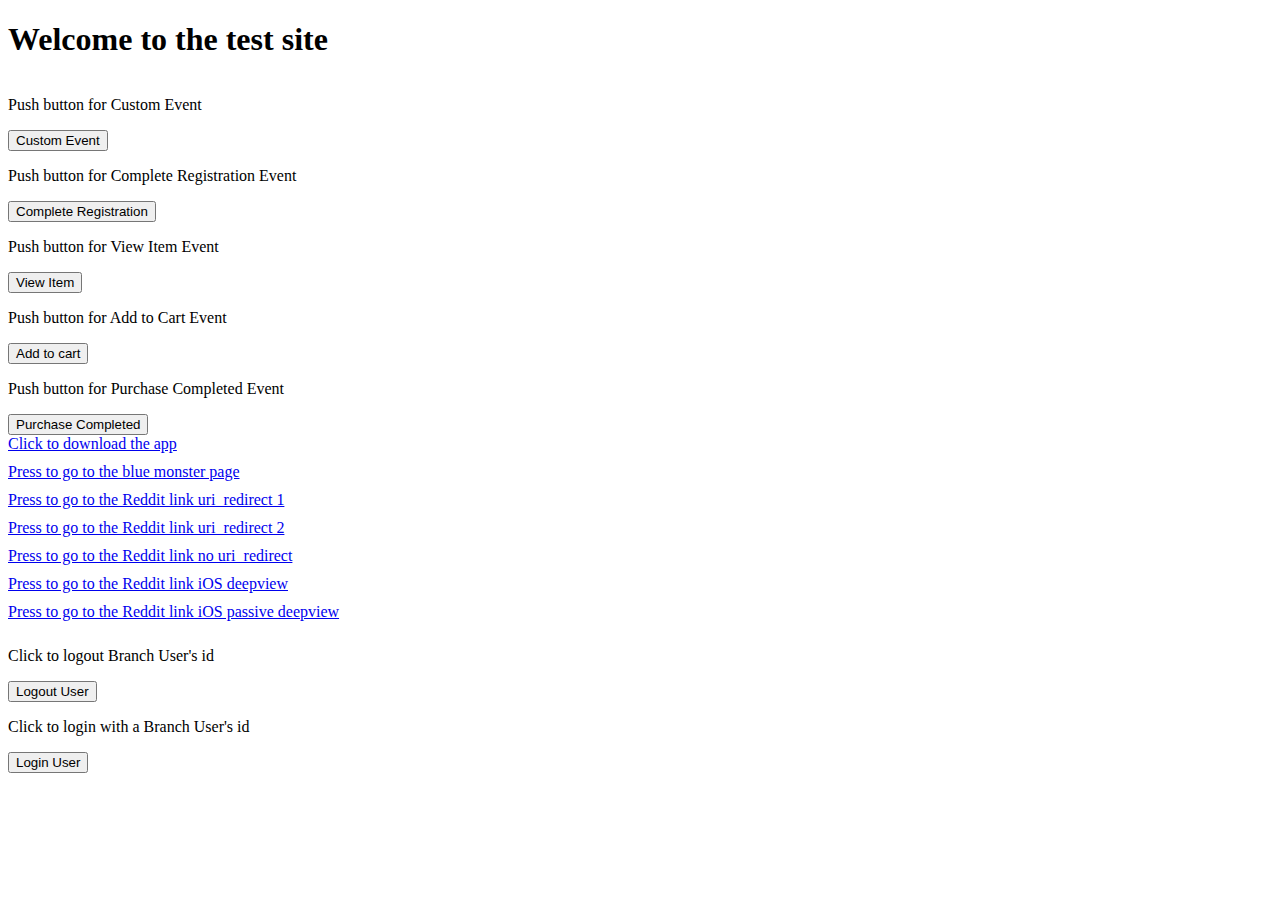
==== index.html @ 2efeb8e4 "remove no journeys" ====
<!DOCTYPE html>
<html>
    <head>
        <title>Matt Krumwiede Test Site</title>
        <link href='stylesheet.css' rel='stylesheet'>
        <link href="android-app://com.eneff.branch.example.android/matttestapp/">
        <meta name="viewport" content="width=device-width, initial-scale=1.0">
        <script>
            // load Branch
            (function(b,r,a,n,c,h,_,s,d,k){if(!b[n]||!b[n]._q){for(;s<_.length;)c(h,_[s++]);d=r.createElement(a);d.async=1;d.src="https://cdn.branch.io/branch-latest.min.js";k=r.getElementsByTagName(a)[0];k.parentNode.insertBefore(d,k);b[n]=h}})(window,document,"script","branch",function(b,r){b[r]=function(){b._q.push([r,arguments])}},{_q:[],_v:1},"addListener applyCode autoAppIndex banner closeBanner closeJourney creditHistory credits data deepview deepviewCta first getCode init link logout redeem referrals removeListener sendSMS setBranchViewData setIdentity track validateCode trackCommerceEvent logEvent disableTracking".split(" "), 0);
            // init Branch
            branch.init('key_live_lj2BphMeOtpGF31Y1z38qbhlwCg59A2H');
          </script>
        <h1>Welcome to the test site</h1>
        <meta name="branch:deeplink:Monster_name" content="Matt"/>
        <meta name="branch:deeplink:Monster_description" content="Creative and contagiously happy, Matt has boundless energy and an appetite for learning about new things. He is vivacious and popular, and is always ready for the next adventure."/>
        <meta name="branch:deeplink:Face_index" content="0"/>
        <meta name="branch:deeplink:Body_index" content="2"/>
        <meta name="branch:deeplink:Color_index" content="6"/>
        <meta name="radioChannel" content="Alice96.5"/>
    </head>
    <body>
        <div class="eventContainer">
            <p>Push button for Custom Event</p>
            <button class="eventBtn" onclick="trackCustomEvent()">Custom Event</button>
        </div>

        <div class="eventContainer">
            <p>Push button for Complete Registration Event </p>
            <button class="eventBtn" onclick="trackRegistrationEvent()">Complete Registration</button>
        </div>

        <div class="eventContainer">
            <p>Push button for View Item Event </p>
            <button class="eventBtn" onclick="trackViewItemEvent()">View Item</button>
        </div>

        <div class="eventContainer">
            <p>Push button for Add to Cart Event</p>
            <button class="eventBtn" onclick="trackAddToCartEvent()">Add to cart</button>
        </div>

        <div class="eventContainer">
            <p>Push button for Purchase Completed Event </p>
            <button class="eventBtn" onclick="trackPurchaseCompletedEvent()">Purchase Completed</button>
        </div>

        <div class="eventContainer">
            <a href="https://matttestapp.app.link/homepage1" class="link">Click to download the app</a>
            <a href="https://mkrumwiede-branch.github.io/blue.html" class="link">Press to go to the blue monster page</a>
            <a href="https://reddit.app.link/?%24android_deeplink_path=reddit%2Fr%2Fpics%2Fcomments%2Fzlxiha%2Fthis_is_the_border_between_arizona_and_mexico%2F&%24deeplink_path=%2Fr%2Fpics%2Fcomments%2Fzlxiha%2Fthis_is_the_border_between_arizona_and_mexico%2F&%24og_redirect=https%3A%2F%2Fwww.reddit.com%2Fr%2Fpics%2Fcomments%2Fzlxiha%2Fthis_is_the_border_between_arizona_and_mexico%2F&base_url=%2Fr%2Fpics%2Fcomments%2Fzlxiha%2Fthis_is_the_border_between_arizona_and_mexico%2F&compact_view=false&dnt=false&domain=www.reddit.com&geoip_country=US&language=en-US&session_id=xkRPHXc5Cr88CxwaVE&user_agent=Mozilla%2F5.0+%28iPhone%3B+CPU+iPhone+OS+16_0+like+Mac+OS+X%29+AppleWebKit%2F605.1.15+%28KHTML%2C+like+Gecko%29+CriOS%2F109.0.5414.83+Mobile%2F15E148+Safari%2F604.1&campaign=shredditmweb_xpromo_consolidation_rpl&utm_name=shredditmweb_xpromo_consolidation_rpl&channel=xpromo&utm_source=xpromo&keyword=rpl_migration_only&utm_term=rpl_migration_only&tags=bottom_bar_xpromo_post&utm_content=bottom_bar&referrer_domain=www.reddit.com&referrer_url=%2Fsearch&mweb_loid=t2_vo77rki3&mweb_loid_created=1674489157362&%24uri_redirect_mode=1" class="link">Press to go to the Reddit link uri_redirect 1</a>
            <a href="https://reddit.app.link/?%24android_deeplink_path=reddit%2Fr%2Fpics%2Fcomments%2Fzlxiha%2Fthis_is_the_border_between_arizona_and_mexico%2F&%24deeplink_path=%2Fr%2Fpics%2Fcomments%2Fzlxiha%2Fthis_is_the_border_between_arizona_and_mexico%2F&%24og_redirect=https%3A%2F%2Fwww.reddit.com%2Fr%2Fpics%2Fcomments%2Fzlxiha%2Fthis_is_the_border_between_arizona_and_mexico%2F&base_url=%2Fr%2Fpics%2Fcomments%2Fzlxiha%2Fthis_is_the_border_between_arizona_and_mexico%2F&compact_view=false&dnt=false&domain=www.reddit.com&geoip_country=US&language=en-US&session_id=xkRPHXc5Cr88CxwaVE&user_agent=Mozilla%2F5.0+%28iPhone%3B+CPU+iPhone+OS+16_0+like+Mac+OS+X%29+AppleWebKit%2F605.1.15+%28KHTML%2C+like+Gecko%29+CriOS%2F109.0.5414.83+Mobile%2F15E148+Safari%2F604.1&campaign=shredditmweb_xpromo_consolidation_rpl&utm_name=shredditmweb_xpromo_consolidation_rpl&channel=xpromo&utm_source=xpromo&keyword=rpl_migration_only&utm_term=rpl_migration_only&tags=bottom_bar_xpromo_post&utm_content=bottom_bar&referrer_domain=www.reddit.com&referrer_url=%2Fsearch&mweb_loid=t2_vo77rki3&mweb_loid_created=1674489157362&%24uri_redirect_mode=2" class="link">Press to go to the Reddit link uri_redirect 2</a>
            <a href="https://reddit.app.link/?%24android_deeplink_path=reddit%2Fr%2Fpics%2Fcomments%2Fzlxiha%2Fthis_is_the_border_between_arizona_and_mexico%2F&%24deeplink_path=%2Fr%2Fpics%2Fcomments%2Fzlxiha%2Fthis_is_the_border_between_arizona_and_mexico%2F&%24og_redirect=https%3A%2F%2Fwww.reddit.com%2Fr%2Fpics%2Fcomments%2Fzlxiha%2Fthis_is_the_border_between_arizona_and_mexico%2F&base_url=%2Fr%2Fpics%2Fcomments%2Fzlxiha%2Fthis_is_the_border_between_arizona_and_mexico%2F&compact_view=false&dnt=false&domain=www.reddit.com&geoip_country=US&language=en-US&session_id=xkRPHXc5Cr88CxwaVE&user_agent=Mozilla%2F5.0+%28iPhone%3B+CPU+iPhone+OS+16_0+like+Mac+OS+X%29+AppleWebKit%2F605.1.15+%28KHTML%2C+like+Gecko%29+CriOS%2F109.0.5414.83+Mobile%2F15E148+Safari%2F604.1&campaign=shredditmweb_xpromo_consolidation_rpl&utm_name=shredditmweb_xpromo_consolidation_rpl&channel=xpromo&utm_source=xpromo&keyword=rpl_migration_only&utm_term=rpl_migration_only&tags=bottom_bar_xpromo_post&utm_content=bottom_bar&referrer_domain=www.reddit.com&referrer_url=%2Fsearch&mweb_loid=t2_vo77rki3&mweb_loid_created=1674489157362" class="link">Press to go to the Reddit link no uri_redirect </a>
            <a href="https://reddit.app.link/?%24android_deeplink_path=reddit%2Fr%2Fpics%2Fcomments%2Fzlxiha%2Fthis_is_the_border_between_arizona_and_mexico%2F&%24deeplink_path=%2Fr%2Fpics%2Fcomments%2Fzlxiha%2Fthis_is_the_border_between_arizona_and_mexico%2F&%24og_redirect=https%3A%2F%2Fwww.reddit.com%2Fr%2Fpics%2Fcomments%2Fzlxiha%2Fthis_is_the_border_between_arizona_and_mexico%2F&base_url=%2Fr%2Fpics%2Fcomments%2Fzlxiha%2Fthis_is_the_border_between_arizona_and_mexico%2F&compact_view=false&dnt=false&domain=www.reddit.com&geoip_country=US&language=en-US&session_id=xkRPHXc5Cr88CxwaVE&user_agent=Mozilla%2F5.0+%28iPhone%3B+CPU+iPhone+OS+16_0+like+Mac+OS+X%29+AppleWebKit%2F605.1.15+%28KHTML%2C+like+Gecko%29+CriOS%2F109.0.5414.83+Mobile%2F15E148+Safari%2F604.1&campaign=shredditmweb_xpromo_consolidation_rpl&utm_name=shredditmweb_xpromo_consolidation_rpl&channel=xpromo&utm_source=xpromo&keyword=rpl_migration_only&utm_term=rpl_migration_only&tags=bottom_bar_xpromo_post&utm_content=bottom_bar&referrer_domain=www.reddit.com&referrer_url=%2Fsearch&mweb_loid=t2_vo77rki3&mweb_loid_created=1674489157362&%24ios_deepview=branch_passive_default" class="link">Press to go to the Reddit link iOS deepview </a>
            <a href="https://reddit.app.link/?%24android_deeplink_path=reddit%2Fr%2Fpics%2Fcomments%2Fzlxiha%2Fthis_is_the_border_between_arizona_and_mexico%2F&%24deeplink_path=%2Fr%2Fpics%2Fcomments%2Fzlxiha%2Fthis_is_the_border_between_arizona_and_mexico%2F&%24og_redirect=https%3A%2F%2Fwww.reddit.com%2Fr%2Fpics%2Fcomments%2Fzlxiha%2Fthis_is_the_border_between_arizona_and_mexico%2F&base_url=%2Fr%2Fpics%2Fcomments%2Fzlxiha%2Fthis_is_the_border_between_arizona_and_mexico%2F&compact_view=false&dnt=false&domain=www.reddit.com&geoip_country=US&language=en-US&session_id=xkRPHXc5Cr88CxwaVE&user_agent=Mozilla%2F5.0+%28iPhone%3B+CPU+iPhone+OS+16_0+like+Mac+OS+X%29+AppleWebKit%2F605.1.15+%28KHTML%2C+like+Gecko%29+CriOS%2F109.0.5414.83+Mobile%2F15E148+Safari%2F604.1&campaign=shredditmweb_xpromo_consolidation_rpl&utm_name=shredditmweb_xpromo_consolidation_rpl&channel=xpromo&utm_source=xpromo&keyword=rpl_migration_only&utm_term=rpl_migration_only&tags=bottom_bar_xpromo_post&utm_content=bottom_bar&referrer_domain=www.reddit.com&referrer_url=%2Fsearch&mweb_loid=t2_vo77rki3&mweb_loid_created=1674489157362&%24ios_passive_deepview=branch_passive_default" class="link">Press to go to the Reddit link iOS passive deepview </a>
         </div>

         <div class="eventContainer">
            <p>Click to logout Branch User's id </p>
            <button class="eventBtn" onclick="logoutUser()">Logout User</button>
        </div>

        <div class="eventContainer">
            <p>Click to login with a Branch User's id </p>
            <button class="eventBtn" onclick="loginUser()">Login User</button>
        </div>

        <script>

            function trackCustomEvent(){
                // branch.logEvent('custom_event', {'customerID': 'customer-id-guid',
                // 'event': 'playVideo',
                // 'videoId': 'vid-000-123',
                // 'videoFormat': 'hd'});
                branch.track('pageview');
            }

            function trackRegistrationEvent(){
                var customer_event_data = {
                    'customerUserId': '6161654116431654',
                }
                var customer_alias = "registered for subscription";

                // branch.logEvent('COMPLETE_REGISTRATION', customer_event_data, [], customer_alias);
            }

            function trackViewItemEvent(){
                var customer_event_data = {
                    'description': 'high value item view',
                    'customerType': 'logged-in user',
                };
                var contentItems = [
                    {
                        "$og_title": "Final Fantasy X",
                        "$og_description": "JRPG Video Game with turn based combat that explores fantasy world",
                        "$price": "59.99",
                    },
                    {
                        "$og_title": "Final Fantasy VII Remake",
                        "$og_description": "Highly acclaimed JRPG from the Final Fantasy series",
                        "$price": "59.99",
                    }
                ];
                var customer_alias = 'Viewed list of RPG games';

                // branch.logEvent('VIEW_ITEMS', customer_event_data, contentItems, customer_alias);
            }

            function trackAddToCartEvent(){
                var customer_event_data = {
                    'description': 'repeated add to cart',
                    'customerType': 'new user',
                    'currency': 'USD',
                    'purchase_loc': 'online'

                };
                var contentItems = [
                    {
                        "$og_title": "Final Fantasy X",
                        "$og_description": "JRPG Video Game with turn based combat that explores fantasy world",
                        "$price": "59.99",
                        "$rating_average": 4.8,
                        "$product_brand": "Square Enix Games",
                        "$canonical_url": "https://mkrumwiede-branch.github.io/",

                    }
                ];
                var customer_alias = 'Added FFX to cart';

                // branch.logEvent('ADD_TO_CART', customer_event_data, contentItems, customer_alias);
            }

            function trackPurchaseCompletedEvent(){
                var customer_event_data = {
                    'description': 'repeated add to cart',
                    'customerType': 'new user',
                    'currency': 'USD',
                    'purchase_loc': 'online'

                };
                var contentItems = [
                    {
                        "$og_title": "Final Fantasy X",
                        "$og_description": "JRPG Video Game with turn based combat that explores fantasy world",
                        "$price": "59.99",
                        "$rating_average": 4.8,
                        "$product_brand": "Square Enix Games",
                        "$canonical_url": "https://mkrumwiede-branch.github.io/",

                    }
                ];
                var customer_alias = 'Purchased FFX to cart';

                // branch.logEvent('PURCHASE', customer_event_data, contentItems, customer_alias);
            }

            function logoutUser(){
                // branch.logout();
            }

            function loginUser(){
                // branch.setIdentity("userId-1234-abcd");
                branch.data(function(err, data){
                    console.log(data);
                })
            }
        </script>
    </body>
</html>
---- stylesheet.css ----
/* The navigation bar */
.navbar {
  overflow: hidden;
  background-color: #333;
  position: fixed; /* Set the navbar to fixed position */
  top: 0; /* Position the navbar at the top of the page */
  width: 100%; /* Full width */
}

/* Links inside the navbar */
.navbar a {
  float: left;
  display: block;
  color: #f2f2f2;
  text-align: center;
  padding: 14px 16px;
  text-decoration: none;
}

/* Change background on mouse-over */
.navbar a:hover {
  background: #ddd;
  color: black;
}

.eventContainer {
  display: flex;
  flex-direction: column;
}

.eventBtn {
    width: fit-content;
}

.link {
  padding-bottom: 10px;
}
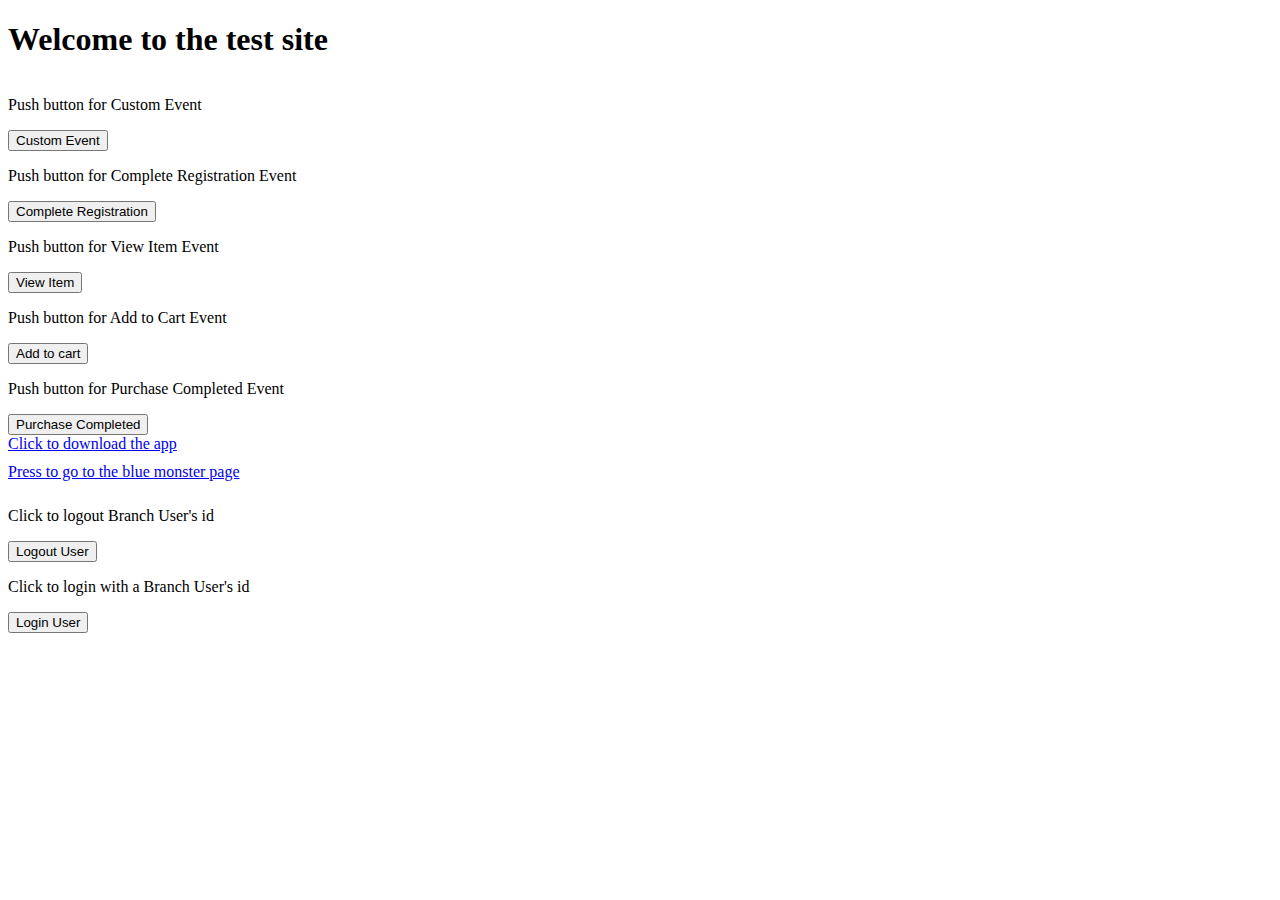
==== commit 8d2b1a1d: "removing reddit urls" ====
--- a/index.html
+++ b/index.html
@@ -17,7 +17,7 @@
         <meta name="branch:deeplink:Face_index" content="0"/>
         <meta name="branch:deeplink:Body_index" content="2"/>
         <meta name="branch:deeplink:Color_index" content="6"/>
-        <meta name="radioChannel" content="Alice96.5"/>
+        <meta name="branch:deeplink:radioChannel" content="Alice96.5"/>
     </head>
     <body>
         <div class="eventContainer">
@@ -48,11 +48,6 @@
         <div class="eventContainer">
             <a href="https://matttestapp.app.link/homepage1" class="link">Click to download the app</a>
             <a href="https://mkrumwiede-branch.github.io/blue.html" class="link">Press to go to the blue monster page</a>
-            <a href="https://reddit.app.link/?%24android_deeplink_path=reddit%2Fr%2Fpics%2Fcomments%2Fzlxiha%2Fthis_is_the_border_between_arizona_and_mexico%2F&%24deeplink_path=%2Fr%2Fpics%2Fcomments%2Fzlxiha%2Fthis_is_the_border_between_arizona_and_mexico%2F&%24og_redirect=https%3A%2F%2Fwww.reddit.com%2Fr%2Fpics%2Fcomments%2Fzlxiha%2Fthis_is_the_border_between_arizona_and_mexico%2F&base_url=%2Fr%2Fpics%2Fcomments%2Fzlxiha%2Fthis_is_the_border_between_arizona_and_mexico%2F&compact_view=false&dnt=false&domain=www.reddit.com&geoip_country=US&language=en-US&session_id=xkRPHXc5Cr88CxwaVE&user_agent=Mozilla%2F5.0+%28iPhone%3B+CPU+iPhone+OS+16_0+like+Mac+OS+X%29+AppleWebKit%2F605.1.15+%28KHTML%2C+like+Gecko%29+CriOS%2F109.0.5414.83+Mobile%2F15E148+Safari%2F604.1&campaign=shredditmweb_xpromo_consolidation_rpl&utm_name=shredditmweb_xpromo_consolidation_rpl&channel=xpromo&utm_source=xpromo&keyword=rpl_migration_only&utm_term=rpl_migration_only&tags=bottom_bar_xpromo_post&utm_content=bottom_bar&referrer_domain=www.reddit.com&referrer_url=%2Fsearch&mweb_loid=t2_vo77rki3&mweb_loid_created=1674489157362&%24uri_redirect_mode=1" class="link">Press to go to the Reddit link uri_redirect 1</a>
-            <a href="https://reddit.app.link/?%24android_deeplink_path=reddit%2Fr%2Fpics%2Fcomments%2Fzlxiha%2Fthis_is_the_border_between_arizona_and_mexico%2F&%24deeplink_path=%2Fr%2Fpics%2Fcomments%2Fzlxiha%2Fthis_is_the_border_between_arizona_and_mexico%2F&%24og_redirect=https%3A%2F%2Fwww.reddit.com%2Fr%2Fpics%2Fcomments%2Fzlxiha%2Fthis_is_the_border_between_arizona_and_mexico%2F&base_url=%2Fr%2Fpics%2Fcomments%2Fzlxiha%2Fthis_is_the_border_between_arizona_and_mexico%2F&compact_view=false&dnt=false&domain=www.reddit.com&geoip_country=US&language=en-US&session_id=xkRPHXc5Cr88CxwaVE&user_agent=Mozilla%2F5.0+%28iPhone%3B+CPU+iPhone+OS+16_0+like+Mac+OS+X%29+AppleWebKit%2F605.1.15+%28KHTML%2C+like+Gecko%29+CriOS%2F109.0.5414.83+Mobile%2F15E148+Safari%2F604.1&campaign=shredditmweb_xpromo_consolidation_rpl&utm_name=shredditmweb_xpromo_consolidation_rpl&channel=xpromo&utm_source=xpromo&keyword=rpl_migration_only&utm_term=rpl_migration_only&tags=bottom_bar_xpromo_post&utm_content=bottom_bar&referrer_domain=www.reddit.com&referrer_url=%2Fsearch&mweb_loid=t2_vo77rki3&mweb_loid_created=1674489157362&%24uri_redirect_mode=2" class="link">Press to go to the Reddit link uri_redirect 2</a>
-            <a href="https://reddit.app.link/?%24android_deeplink_path=reddit%2Fr%2Fpics%2Fcomments%2Fzlxiha%2Fthis_is_the_border_between_arizona_and_mexico%2F&%24deeplink_path=%2Fr%2Fpics%2Fcomments%2Fzlxiha%2Fthis_is_the_border_between_arizona_and_mexico%2F&%24og_redirect=https%3A%2F%2Fwww.reddit.com%2Fr%2Fpics%2Fcomments%2Fzlxiha%2Fthis_is_the_border_between_arizona_and_mexico%2F&base_url=%2Fr%2Fpics%2Fcomments%2Fzlxiha%2Fthis_is_the_border_between_arizona_and_mexico%2F&compact_view=false&dnt=false&domain=www.reddit.com&geoip_country=US&language=en-US&session_id=xkRPHXc5Cr88CxwaVE&user_agent=Mozilla%2F5.0+%28iPhone%3B+CPU+iPhone+OS+16_0+like+Mac+OS+X%29+AppleWebKit%2F605.1.15+%28KHTML%2C+like+Gecko%29+CriOS%2F109.0.5414.83+Mobile%2F15E148+Safari%2F604.1&campaign=shredditmweb_xpromo_consolidation_rpl&utm_name=shredditmweb_xpromo_consolidation_rpl&channel=xpromo&utm_source=xpromo&keyword=rpl_migration_only&utm_term=rpl_migration_only&tags=bottom_bar_xpromo_post&utm_content=bottom_bar&referrer_domain=www.reddit.com&referrer_url=%2Fsearch&mweb_loid=t2_vo77rki3&mweb_loid_created=1674489157362" class="link">Press to go to the Reddit link no uri_redirect </a>
-            <a href="https://reddit.app.link/?%24android_deeplink_path=reddit%2Fr%2Fpics%2Fcomments%2Fzlxiha%2Fthis_is_the_border_between_arizona_and_mexico%2F&%24deeplink_path=%2Fr%2Fpics%2Fcomments%2Fzlxiha%2Fthis_is_the_border_between_arizona_and_mexico%2F&%24og_redirect=https%3A%2F%2Fwww.reddit.com%2Fr%2Fpics%2Fcomments%2Fzlxiha%2Fthis_is_the_border_between_arizona_and_mexico%2F&base_url=%2Fr%2Fpics%2Fcomments%2Fzlxiha%2Fthis_is_the_border_between_arizona_and_mexico%2F&compact_view=false&dnt=false&domain=www.reddit.com&geoip_country=US&language=en-US&session_id=xkRPHXc5Cr88CxwaVE&user_agent=Mozilla%2F5.0+%28iPhone%3B+CPU+iPhone+OS+16_0+like+Mac+OS+X%29+AppleWebKit%2F605.1.15+%28KHTML%2C+like+Gecko%29+CriOS%2F109.0.5414.83+Mobile%2F15E148+Safari%2F604.1&campaign=shredditmweb_xpromo_consolidation_rpl&utm_name=shredditmweb_xpromo_consolidation_rpl&channel=xpromo&utm_source=xpromo&keyword=rpl_migration_only&utm_term=rpl_migration_only&tags=bottom_bar_xpromo_post&utm_content=bottom_bar&referrer_domain=www.reddit.com&referrer_url=%2Fsearch&mweb_loid=t2_vo77rki3&mweb_loid_created=1674489157362&%24ios_deepview=branch_passive_default" class="link">Press to go to the Reddit link iOS deepview </a>
-            <a href="https://reddit.app.link/?%24android_deeplink_path=reddit%2Fr%2Fpics%2Fcomments%2Fzlxiha%2Fthis_is_the_border_between_arizona_and_mexico%2F&%24deeplink_path=%2Fr%2Fpics%2Fcomments%2Fzlxiha%2Fthis_is_the_border_between_arizona_and_mexico%2F&%24og_redirect=https%3A%2F%2Fwww.reddit.com%2Fr%2Fpics%2Fcomments%2Fzlxiha%2Fthis_is_the_border_between_arizona_and_mexico%2F&base_url=%2Fr%2Fpics%2Fcomments%2Fzlxiha%2Fthis_is_the_border_between_arizona_and_mexico%2F&compact_view=false&dnt=false&domain=www.reddit.com&geoip_country=US&language=en-US&session_id=xkRPHXc5Cr88CxwaVE&user_agent=Mozilla%2F5.0+%28iPhone%3B+CPU+iPhone+OS+16_0+like+Mac+OS+X%29+AppleWebKit%2F605.1.15+%28KHTML%2C+like+Gecko%29+CriOS%2F109.0.5414.83+Mobile%2F15E148+Safari%2F604.1&campaign=shredditmweb_xpromo_consolidation_rpl&utm_name=shredditmweb_xpromo_consolidation_rpl&channel=xpromo&utm_source=xpromo&keyword=rpl_migration_only&utm_term=rpl_migration_only&tags=bottom_bar_xpromo_post&utm_content=bottom_bar&referrer_domain=www.reddit.com&referrer_url=%2Fsearch&mweb_loid=t2_vo77rki3&mweb_loid_created=1674489157362&%24ios_passive_deepview=branch_passive_default" class="link">Press to go to the Reddit link iOS passive deepview </a>
          </div>
 
          <div class="eventContainer">
@@ -81,7 +76,7 @@
                 }
                 var customer_alias = "registered for subscription";
 
-                // branch.logEvent('COMPLETE_REGISTRATION', customer_event_data, [], customer_alias);
+                branch.logEvent('COMPLETE_REGISTRATION', customer_event_data, [], customer_alias);
             }
 
             function trackViewItemEvent(){
@@ -103,7 +98,7 @@
                 ];
                 var customer_alias = 'Viewed list of RPG games';
 
-                // branch.logEvent('VIEW_ITEMS', customer_event_data, contentItems, customer_alias);
+                branch.logEvent('VIEW_ITEMS', customer_event_data, contentItems, customer_alias);
             }
 
             function trackAddToCartEvent(){
@@ -127,7 +122,7 @@
                 ];
                 var customer_alias = 'Added FFX to cart';
 
-                // branch.logEvent('ADD_TO_CART', customer_event_data, contentItems, customer_alias);
+                branch.logEvent('ADD_TO_CART', customer_event_data, contentItems, customer_alias);
             }
 
             function trackPurchaseCompletedEvent(){
@@ -151,15 +146,15 @@
                 ];
                 var customer_alias = 'Purchased FFX to cart';
 
-                // branch.logEvent('PURCHASE', customer_event_data, contentItems, customer_alias);
+                branch.logEvent('PURCHASE', customer_event_data, contentItems, customer_alias);
             }
 
             function logoutUser(){
-                // branch.logout();
+                branch.logout();
             }
 
             function loginUser(){
-                // branch.setIdentity("userId-1234-abcd");
+                branch.setIdentity("userId-1234-abcd");
                 branch.data(function(err, data){
                     console.log(data);
                 })
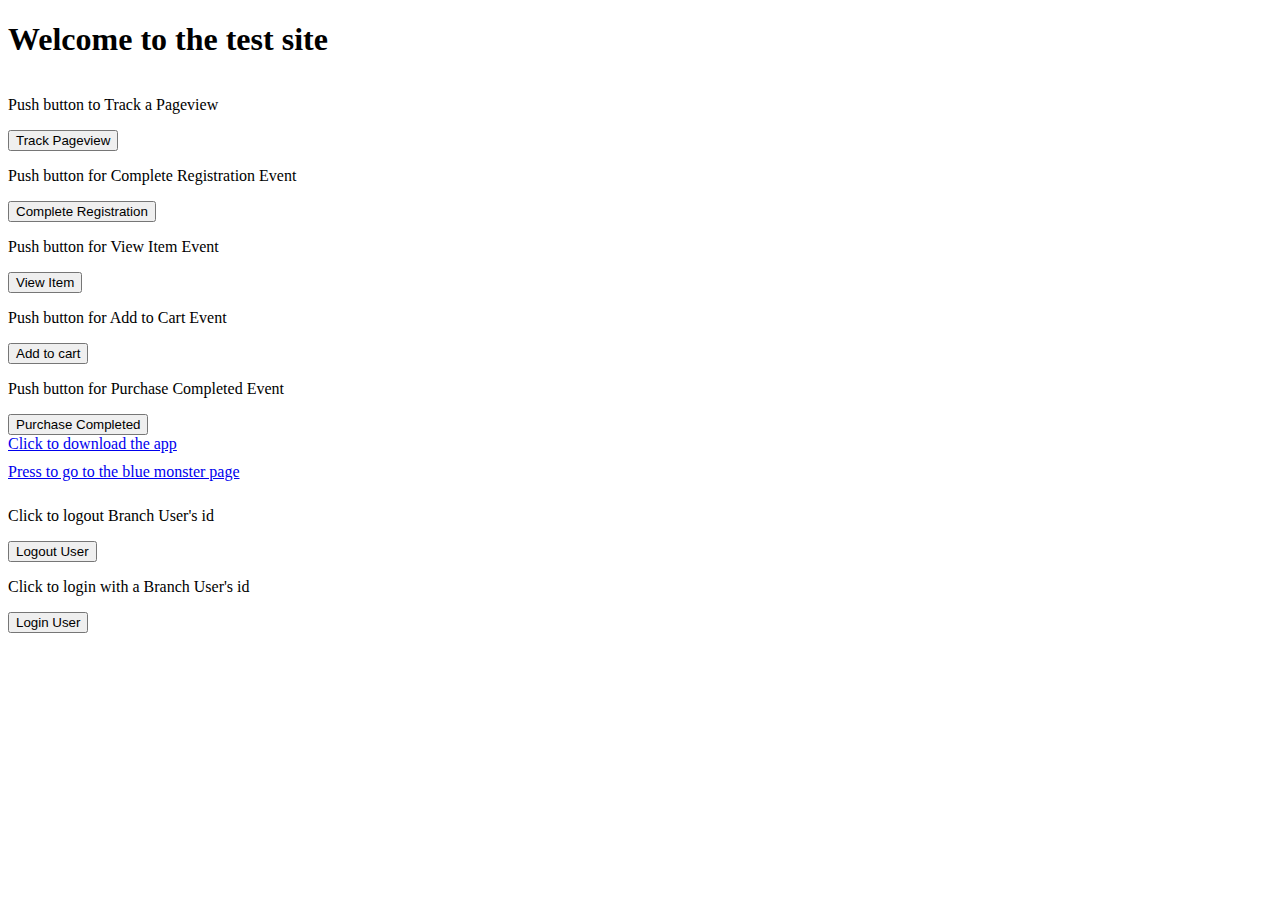
==== commit 0e613830: "change button name" ====
--- a/index.html
+++ b/index.html
@@ -21,8 +21,8 @@
     </head>
     <body>
         <div class="eventContainer">
-            <p>Push button for Custom Event</p>
-            <button class="eventBtn" onclick="trackCustomEvent()">Custom Event</button>
+            <p>Push button to Track a Pageview</p>
+            <button class="eventBtn" onclick="trackCustomEvent()">Track Pageview</button>
         </div>
 
         <div class="eventContainer">
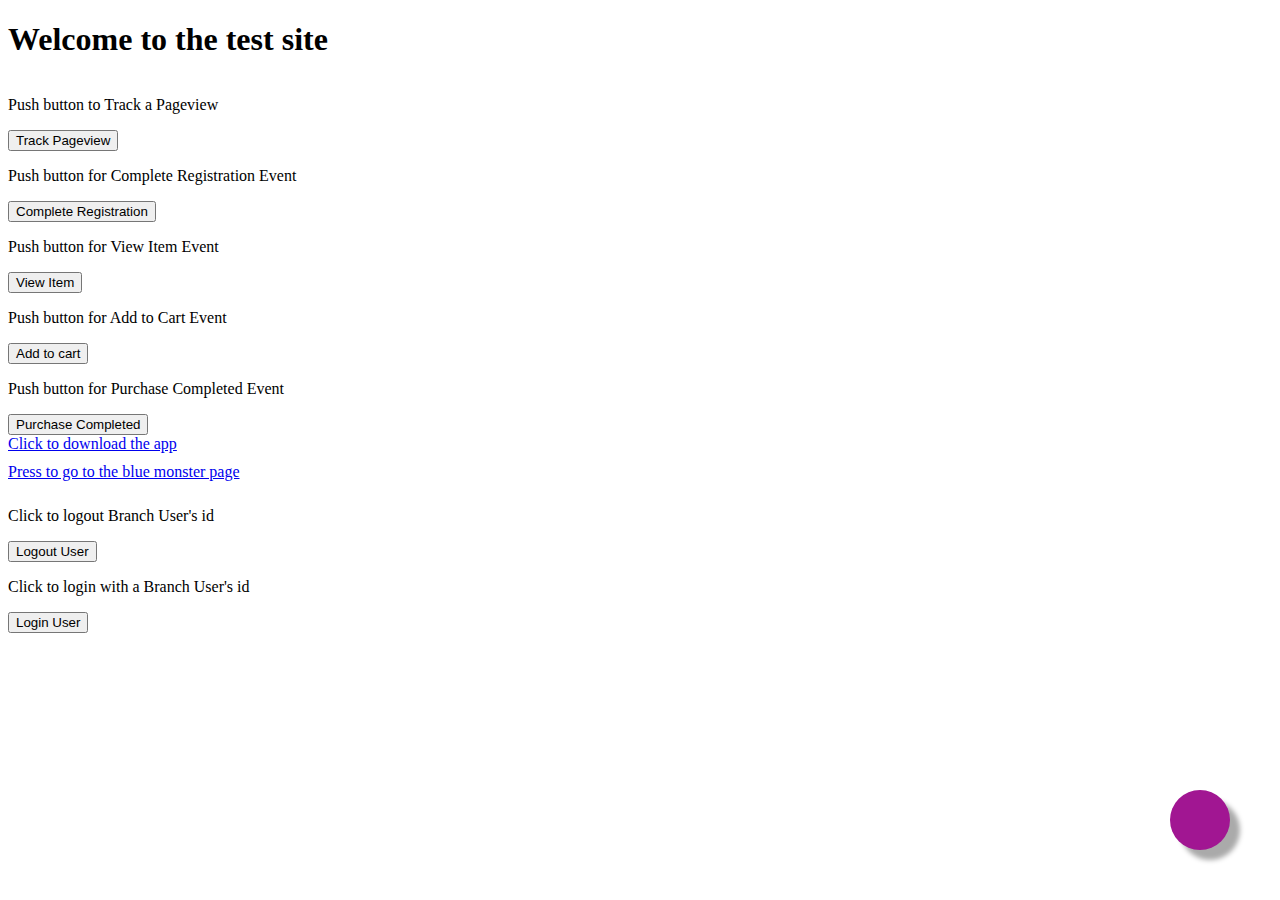
==== commit c8688892: "adding floating button" ====
--- a/index.html
+++ b/index.html
@@ -58,6 +58,15 @@
         <div class="eventContainer">
             <p>Click to login with a Branch User's id </p>
             <button class="eventBtn" onclick="loginUser()">Login User</button>
+        </div>
+
+        <div class="fab-container">
+
+            <div class="button iconbutton">
+            
+            <i class="fa-solid fa-plus"></i>
+            
+            </div>
         </div>
 
         <script>
--- a/stylesheet.css
+++ b/stylesheet.css
@@ -34,4 +34,54 @@
 
 .link {
   padding-bottom: 10px;
-}+}
+
+.fab-container{
+
+  position:fixed;
+  
+  bottom:50px;
+  
+  right:50px;
+  
+  cursor:pointer;
+  
+  }
+
+  .iconbutton{
+
+    width:50px;
+    
+    height:50px;
+    
+    border-radius: 100%;
+    
+    background: #FF4F79;
+    
+    box-shadow: 10px 10px 5px #aaaaaa;
+    
+    }
+    
+    .button{
+    
+    width:60px;
+    
+    height:60px;
+    
+    background:#A11692;
+    
+    }
+
+    .iconbutton i{
+
+      display:flex;
+      
+      align-items:center;
+      
+      justify-content:center;
+      
+      height: 100%;
+      
+      color:white;
+      
+      }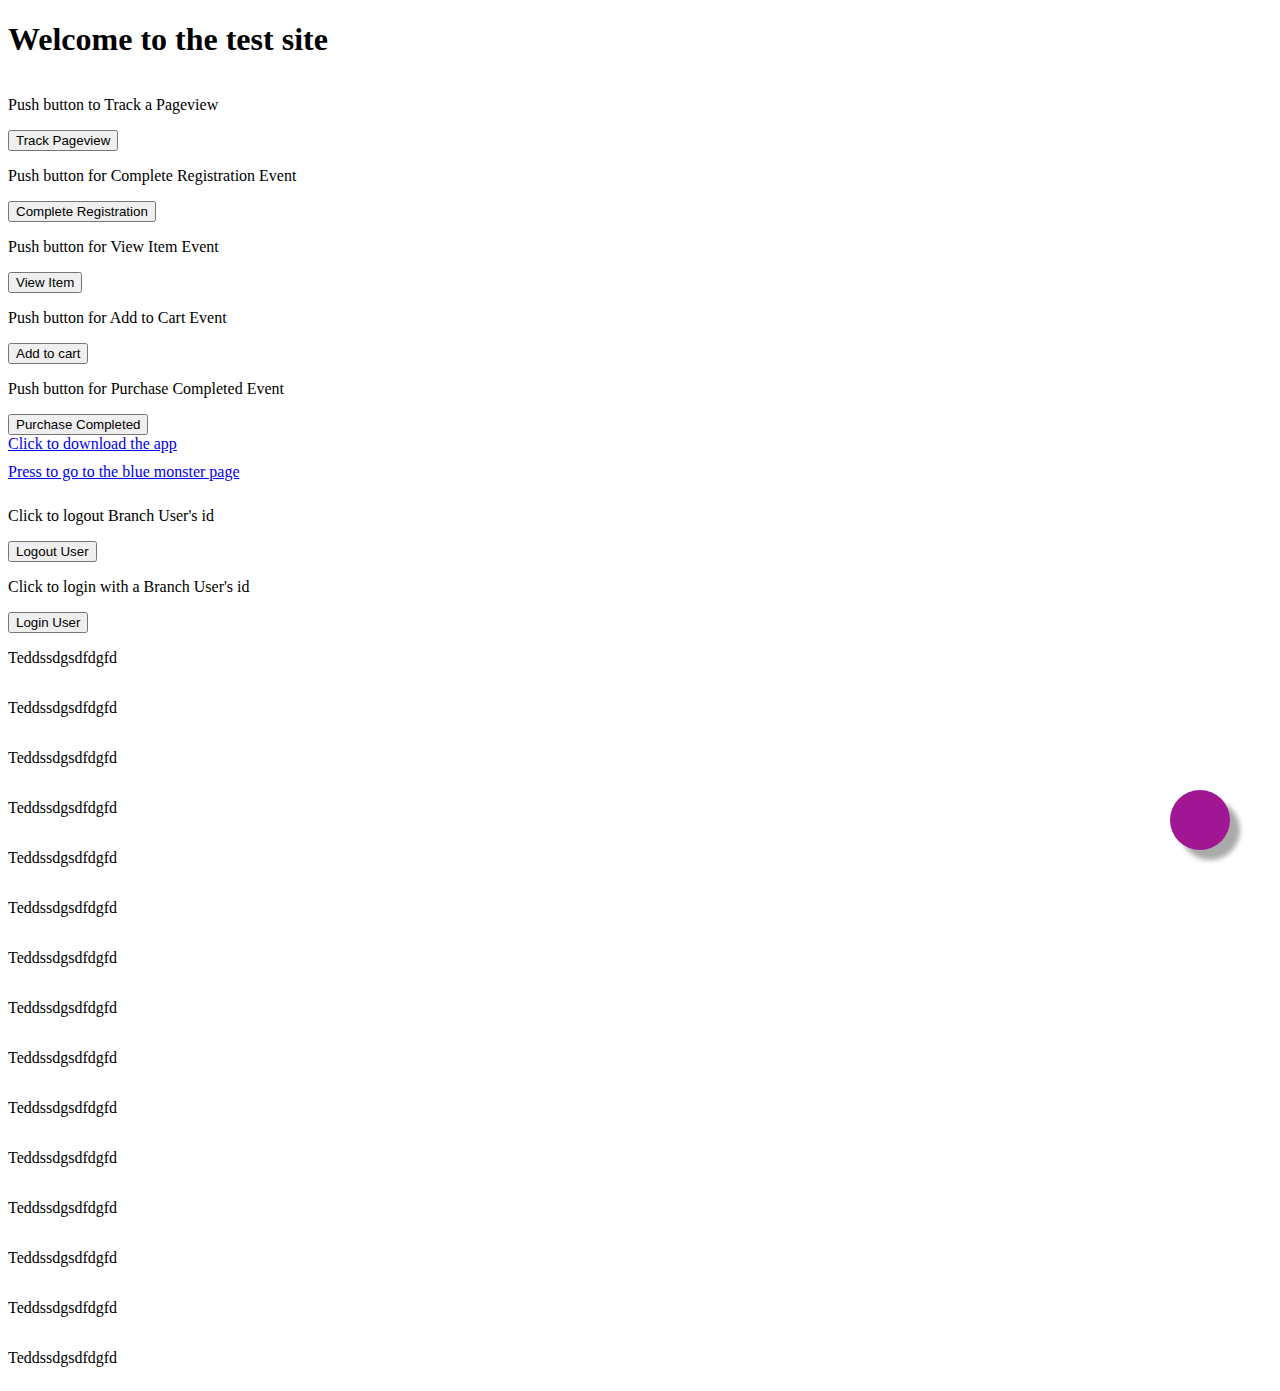
==== commit f0cd4bdf: "adding junk content to page" ====
--- a/index.html
+++ b/index.html
@@ -60,6 +60,52 @@
             <button class="eventBtn" onclick="loginUser()">Login User</button>
         </div>
 
+        <div class="eventContainer">
+            <p> Teddssdgsdfdgfd</p>     
+        </div>
+        <div class="eventContainer">
+            <p> Teddssdgsdfdgfd</p>     
+        </div>
+        <div class="eventContainer">
+            <p> Teddssdgsdfdgfd</p>     
+        </div>
+        <div class="eventContainer">
+            <p> Teddssdgsdfdgfd</p>     
+        </div>
+        <div class="eventContainer">
+            <p> Teddssdgsdfdgfd</p>     
+        </div>
+        <div class="eventContainer">
+            <p> Teddssdgsdfdgfd</p>     
+        </div>
+        <div class="eventContainer">
+            <p> Teddssdgsdfdgfd</p>     
+        </div>
+        <div class="eventContainer">
+            <p> Teddssdgsdfdgfd</p>     
+        </div>
+        <div class="eventContainer">
+            <p> Teddssdgsdfdgfd</p>     
+        </div>
+        <div class="eventContainer">
+            <p> Teddssdgsdfdgfd</p>     
+        </div>
+        <div class="eventContainer">
+            <p> Teddssdgsdfdgfd</p>     
+        </div>
+        <div class="eventContainer">
+            <p> Teddssdgsdfdgfd</p>     
+        </div>
+        <div class="eventContainer">
+            <p> Teddssdgsdfdgfd</p>     
+        </div>
+        <div class="eventContainer">
+            <p> Teddssdgsdfdgfd</p>     
+        </div>
+        <div class="eventContainer">
+            <p> Teddssdgsdfdgfd</p>     
+        </div>
+        
         <div class="fab-container">
 
             <div class="button iconbutton">
